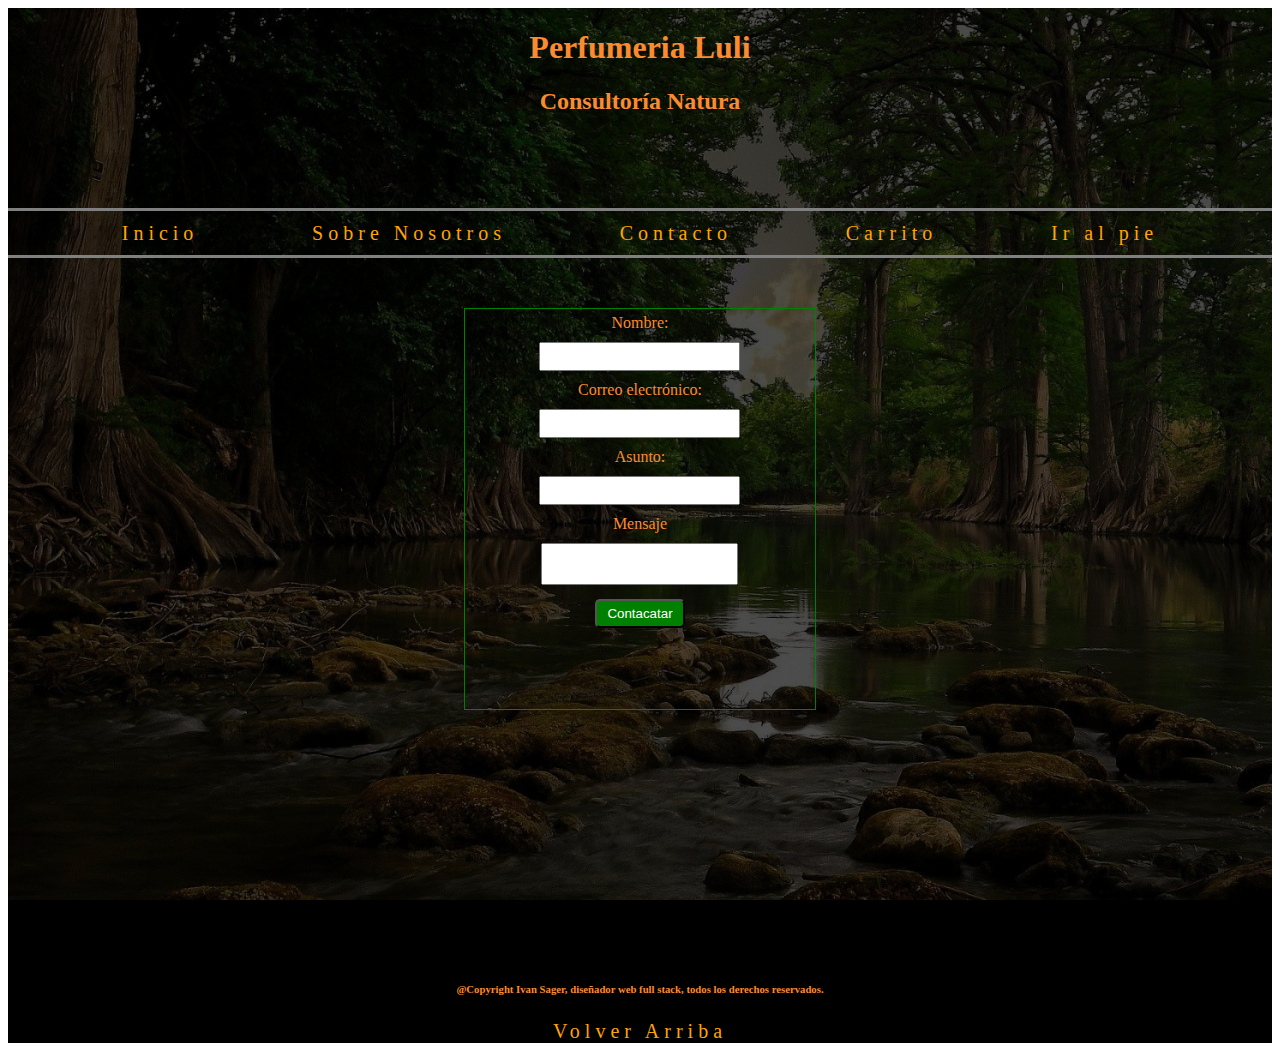
==== formulario.html @ b4e6861c "Add files via upload" ====
<!DOCTYPE html>
<html>
<head>
	<title>formulario</title>
	<link rel="stylesheet" type="text/css" href="estiloformulario.css">
	<meta charset="utf-8">
	<link href="https://cdn.jsdelivr.net/npm/bootstrap@5.1.3/dist/css/bootstrap.min.css" rel="stylesheet" integrity="sha384-1BmE4kWBq78iYhFldvKuhfTAU6auU8tT94WrHftjDbrCEXSU1oBoqyl2QvZ6jIW3" crossorigin="anonymous">	
</head>
<body>
	<div class="imagenFondo">
		<div class="todo">

			<header class="header">
					
					<h1 class="titulo1" id="anclaje2">Perfumeria Luli</h1>
				
				
					<h2 class="titulo1">Consultoría Natura</h2>
				
				
			</header>
			<nav>
				<a href="index.html" >Inicio</a>
				<a href="integrantes.html">Sobre Nosotros</a>
				<a href="formulario.html">Contacto</a>
				<a href="envio.html">Carrito</a>
				<a href="#anclaje" >Ir al pie</a>
				
			</nav>

		<form>
			<div class="divs">Nombre:</div>
			<input type="text" name="nombre" required minlength="4" maxlength="15">
			<div class="divs">Correo electrónico:</div>
			<input type="email"  required  maxlength="30">
			<div class="divs">Asunto:</div>
			<input type="text" name="asunto" required minlength="4" maxlength="15">
			<div class="divs">Mensaje</div>
			<textarea></textarea ><br>
			<input class="boton" type="submit" name="enviar" value="Contacatar">
		</form>

		<footer class="footer">
				<h6>@Copyright Ivan Sager, diseñador web full stack, todos los derechos reservados.</h6>
				<a href="#anclaje2" id="anclaje">Volver Arriba</a>
			
		</footer>

		
		</div>

	</div>
</body>
</html>
---- estiloformulario.css ----
.imagenFondo{
	position: relative;
	
	background: #000000;
	
}
*{
	/*font-family: georgia, cursive;
	font-weight: 100;
	font-size: 30px;*/
	text-align: center;
	color: #FA8B2F;
	
}



.imagenFondo::before {
	content: " ";
	display: block;
	position: absolute;
	background-image: url(imagenes/fondo.jpg);
	background-attachment: fixed;
	background-size: cover;
	z-index: 1;
	opacity: 0.3;
	width: 100%;
	height: 100%;
}

.todo {
	position: relative;
	display: grid;
	grid-template-rows: 200px 50px 700px 1fr;
	grid-template-columns: repeat(3, 1fr);
	z-index: 2;
}

nav{
	display: flex;
	align-items: center;
	justify-content: space-evenly;
	grid-row: 2/3;
	grid-column: 1/4;
	border-top: 3px solid grey;
	border-bottom: 3px solid grey;
}

form{ 
	display: block;
	position: static;
	border: 1px solid green;
	width: 350px;
	height: 400px;
	margin: 50px auto;
	grid-column: 2/3;
	grid-row: 3/4;
	/*#A9F4DB*/
}

a{
	grid-row: 3/4;
	grid-column: 2/3;
}

a:link {
	font-family: Georgia;
	text-decoration: none;
	color:orange;
	font-size: 20px;
	letter-spacing: 5px;
	
}

a:visited{
	font-family: Georgia;
	text-decoration: none;
	color:orange;
	font-size: 20px;
	letter-spacing: 5px;
	
}

.divs{
	
	padding: 5px 10px;
}

input {
	margin: 5px;
	padding: 5px 10px;
	color: black;
}

textarea{
	margin: 5px;
	padding: 5px 10px;
	resize: none;
	color: black;
}

.boton{
	background-color: green;
	color: white;
	border-radius: 5px;
	
	
	
}

.header{

	grid-row: 1/2;
	grid-column: 1/span 3;
		

}

.footer{
	grid-column: 1/span 3;
	grid-row: 4/5;
	text-align: center;
	
}
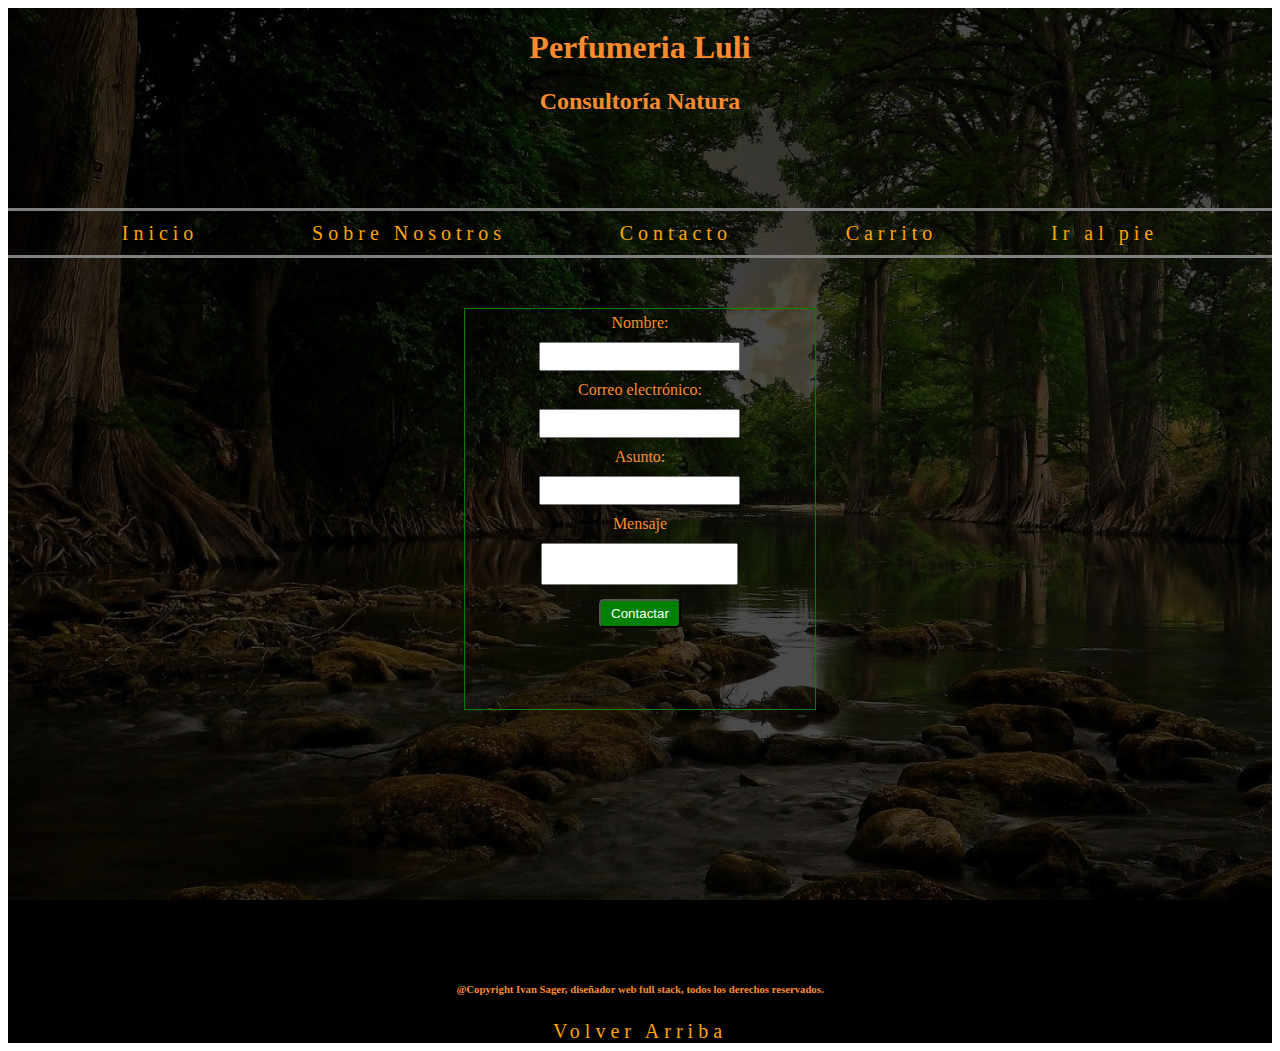
==== commit ccfeb5d6: "Add files via upload" ====
--- a/formulario.html
+++ b/formulario.html
@@ -37,7 +37,7 @@
 			<input type="text" name="asunto" required minlength="4" maxlength="15">
 			<div class="divs">Mensaje</div>
 			<textarea></textarea ><br>
-			<input class="boton" type="submit" name="enviar" value="Contacatar">
+			<input class="boton" type="submit" name="enviar" value="Contactar">
 		</form>
 
 		<footer class="footer">
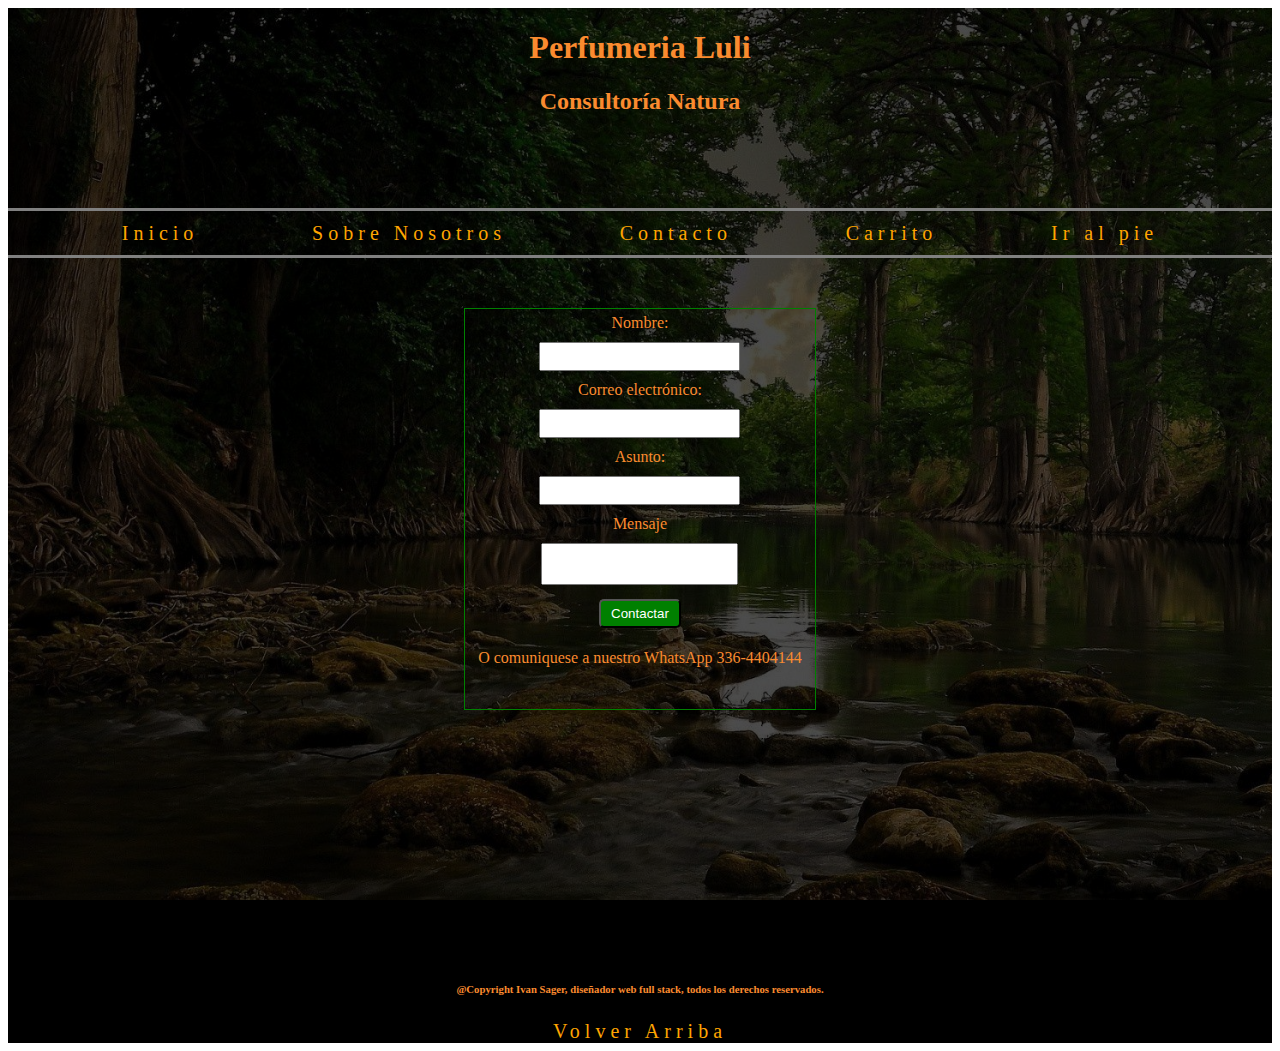
==== commit 0127b878: "Add files via upload" ====
--- a/formulario.html
+++ b/formulario.html
@@ -38,6 +38,7 @@
 			<div class="divs">Mensaje</div>
 			<textarea></textarea ><br>
 			<input class="boton" type="submit" name="enviar" value="Contactar">
+			<P>O comuniquese a nuestro WhatsApp 336-4404144</P>
 		</form>
 
 		<footer class="footer">
